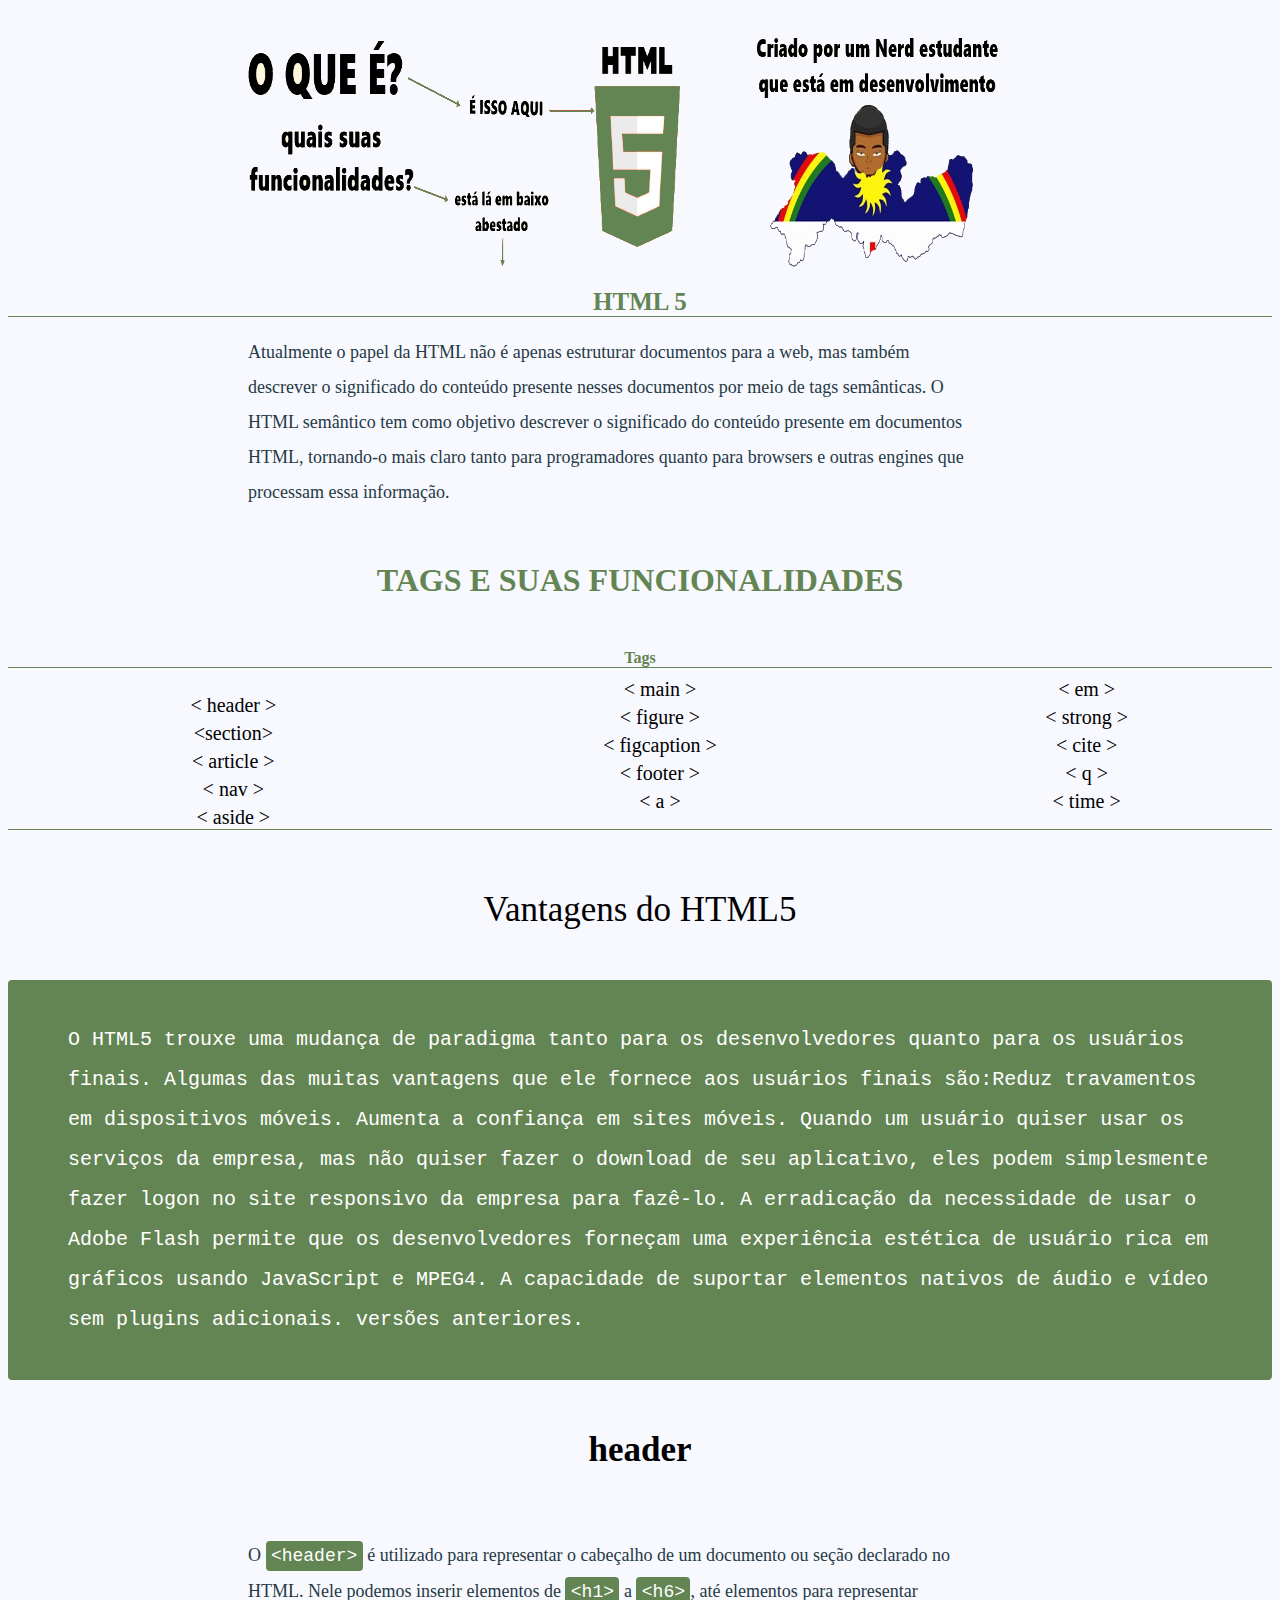
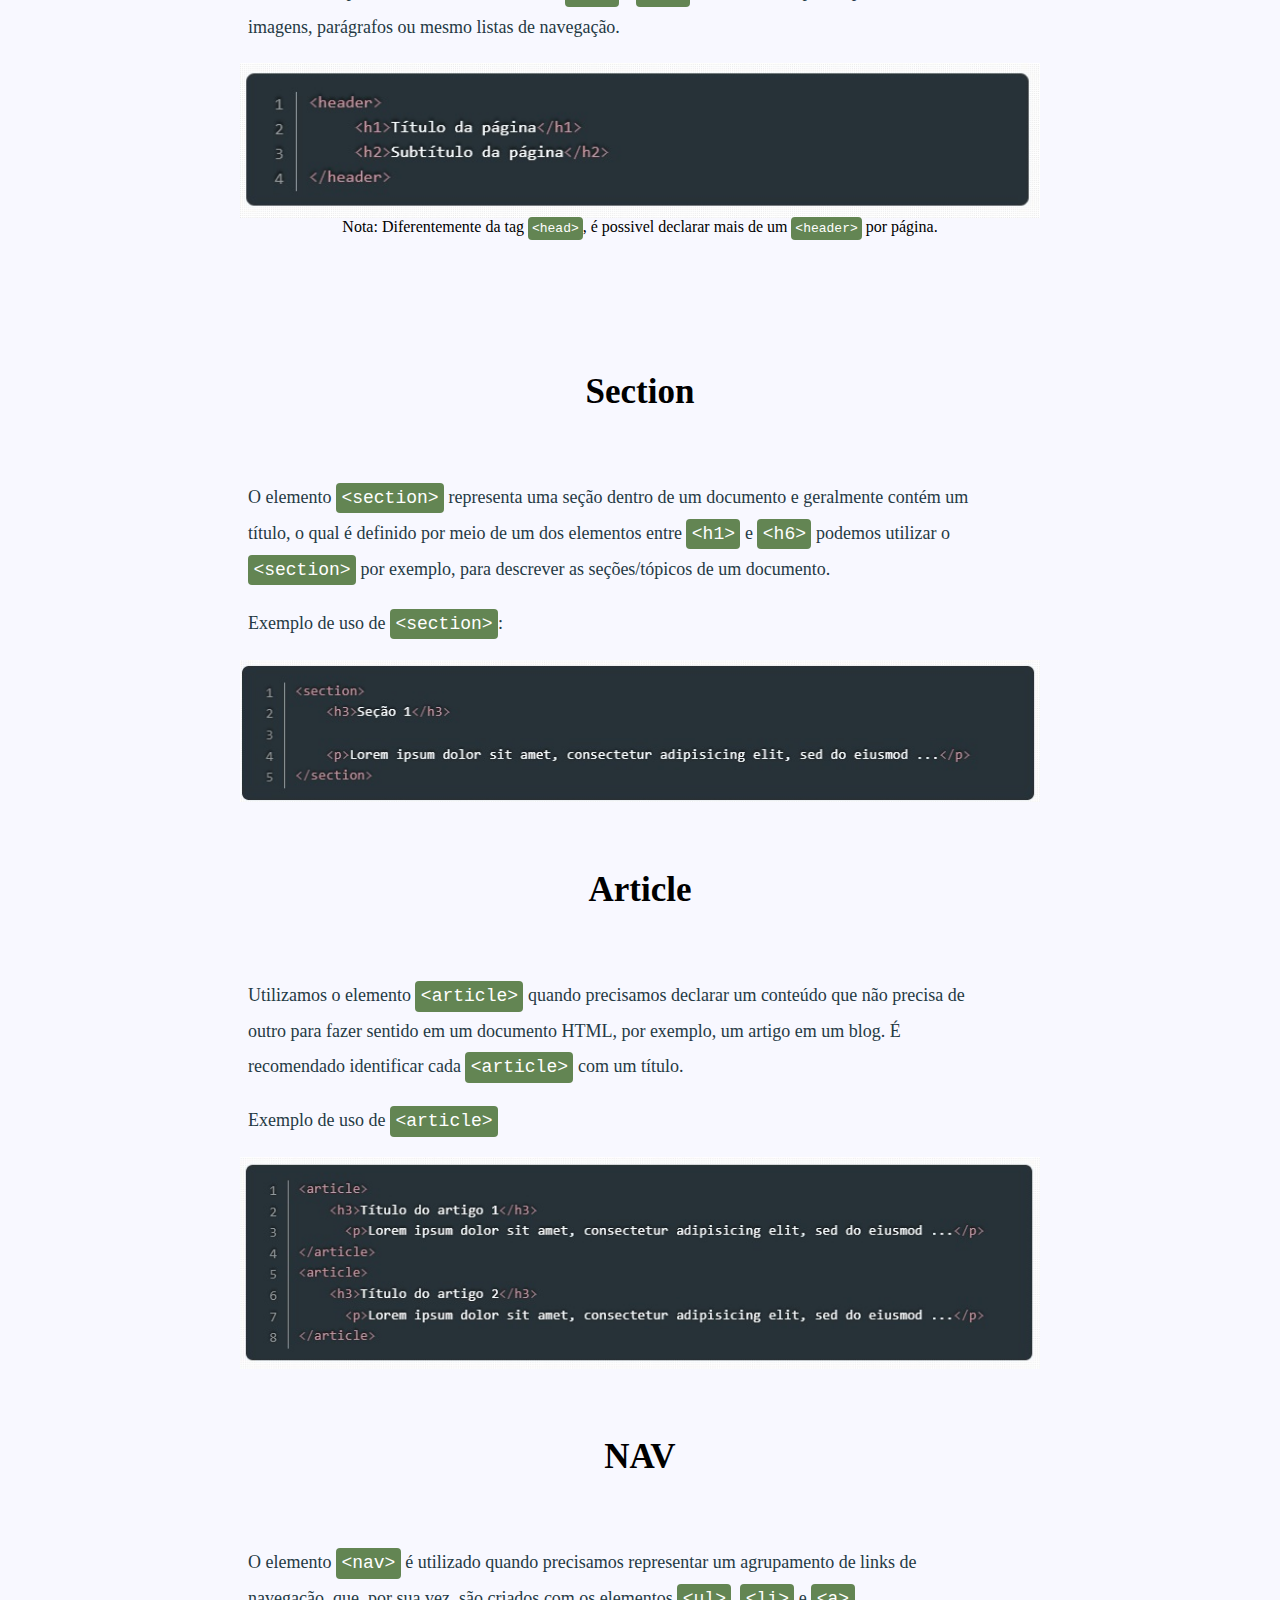
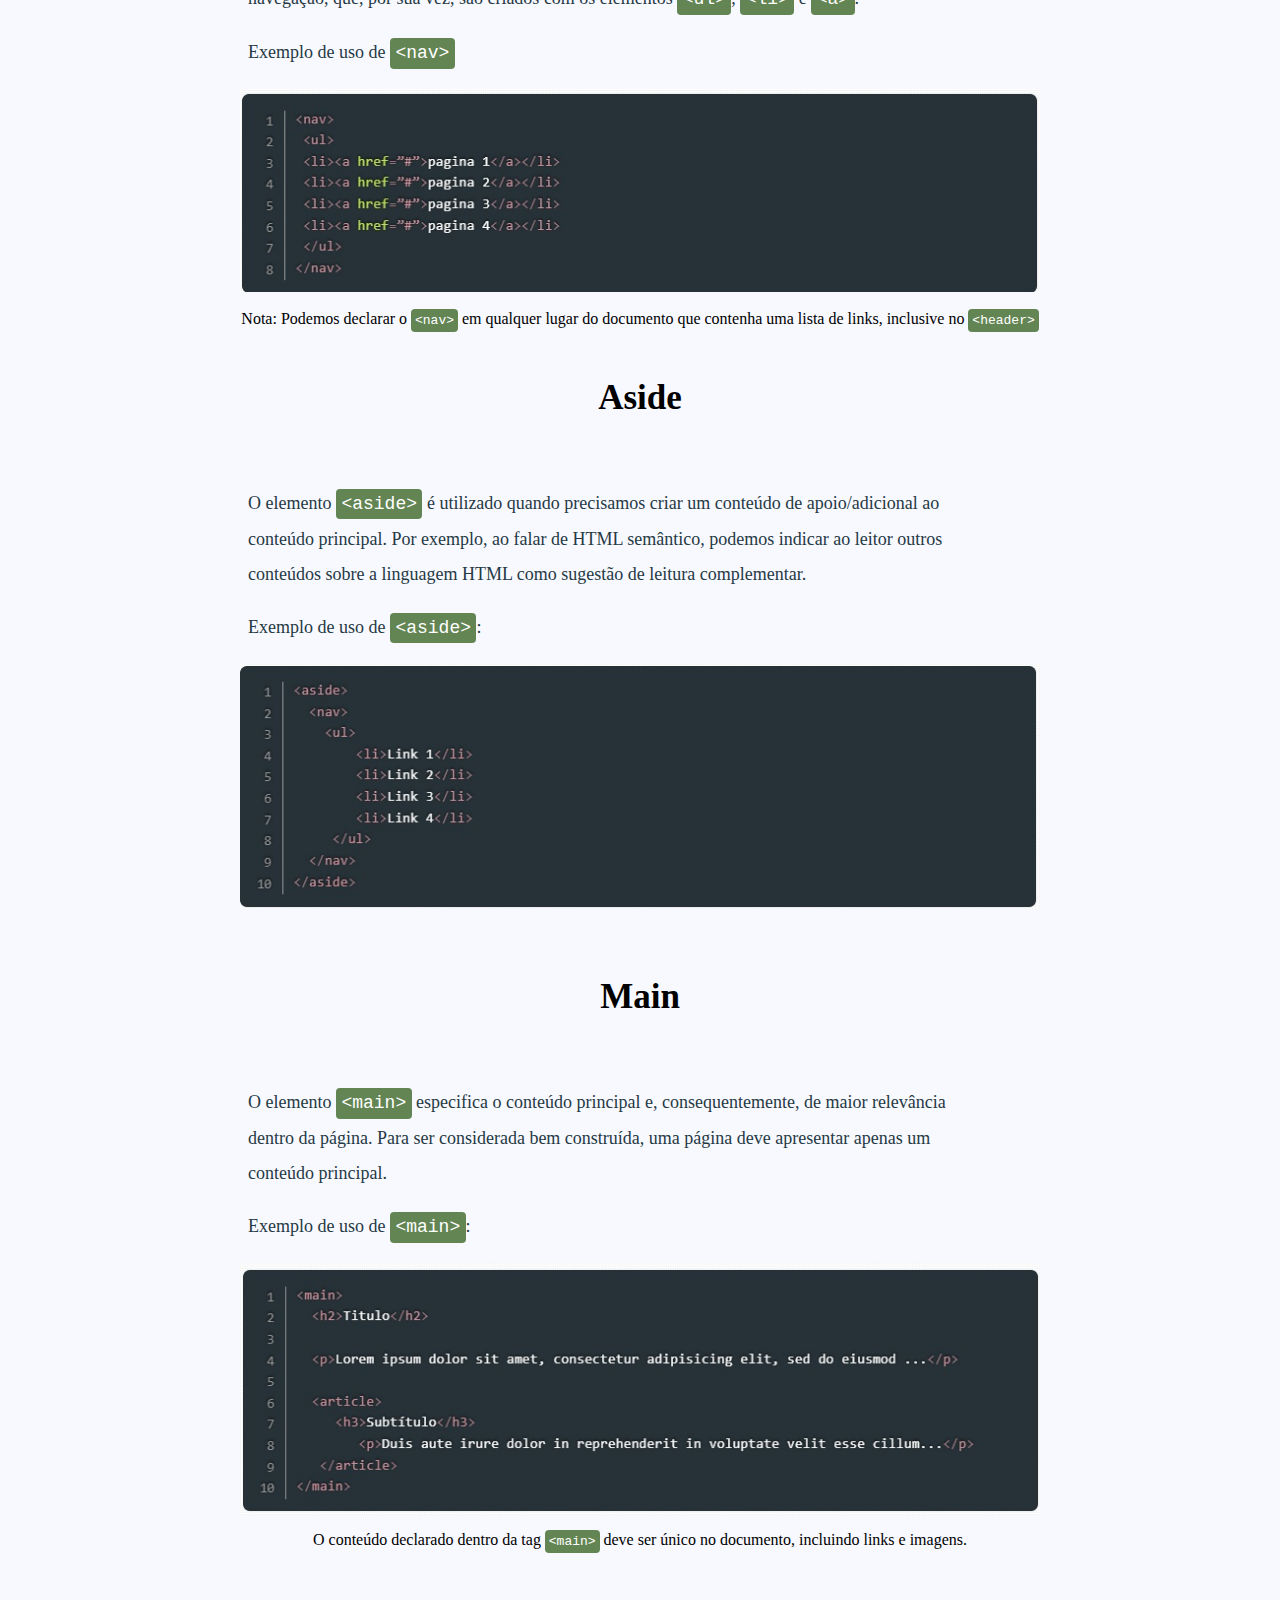
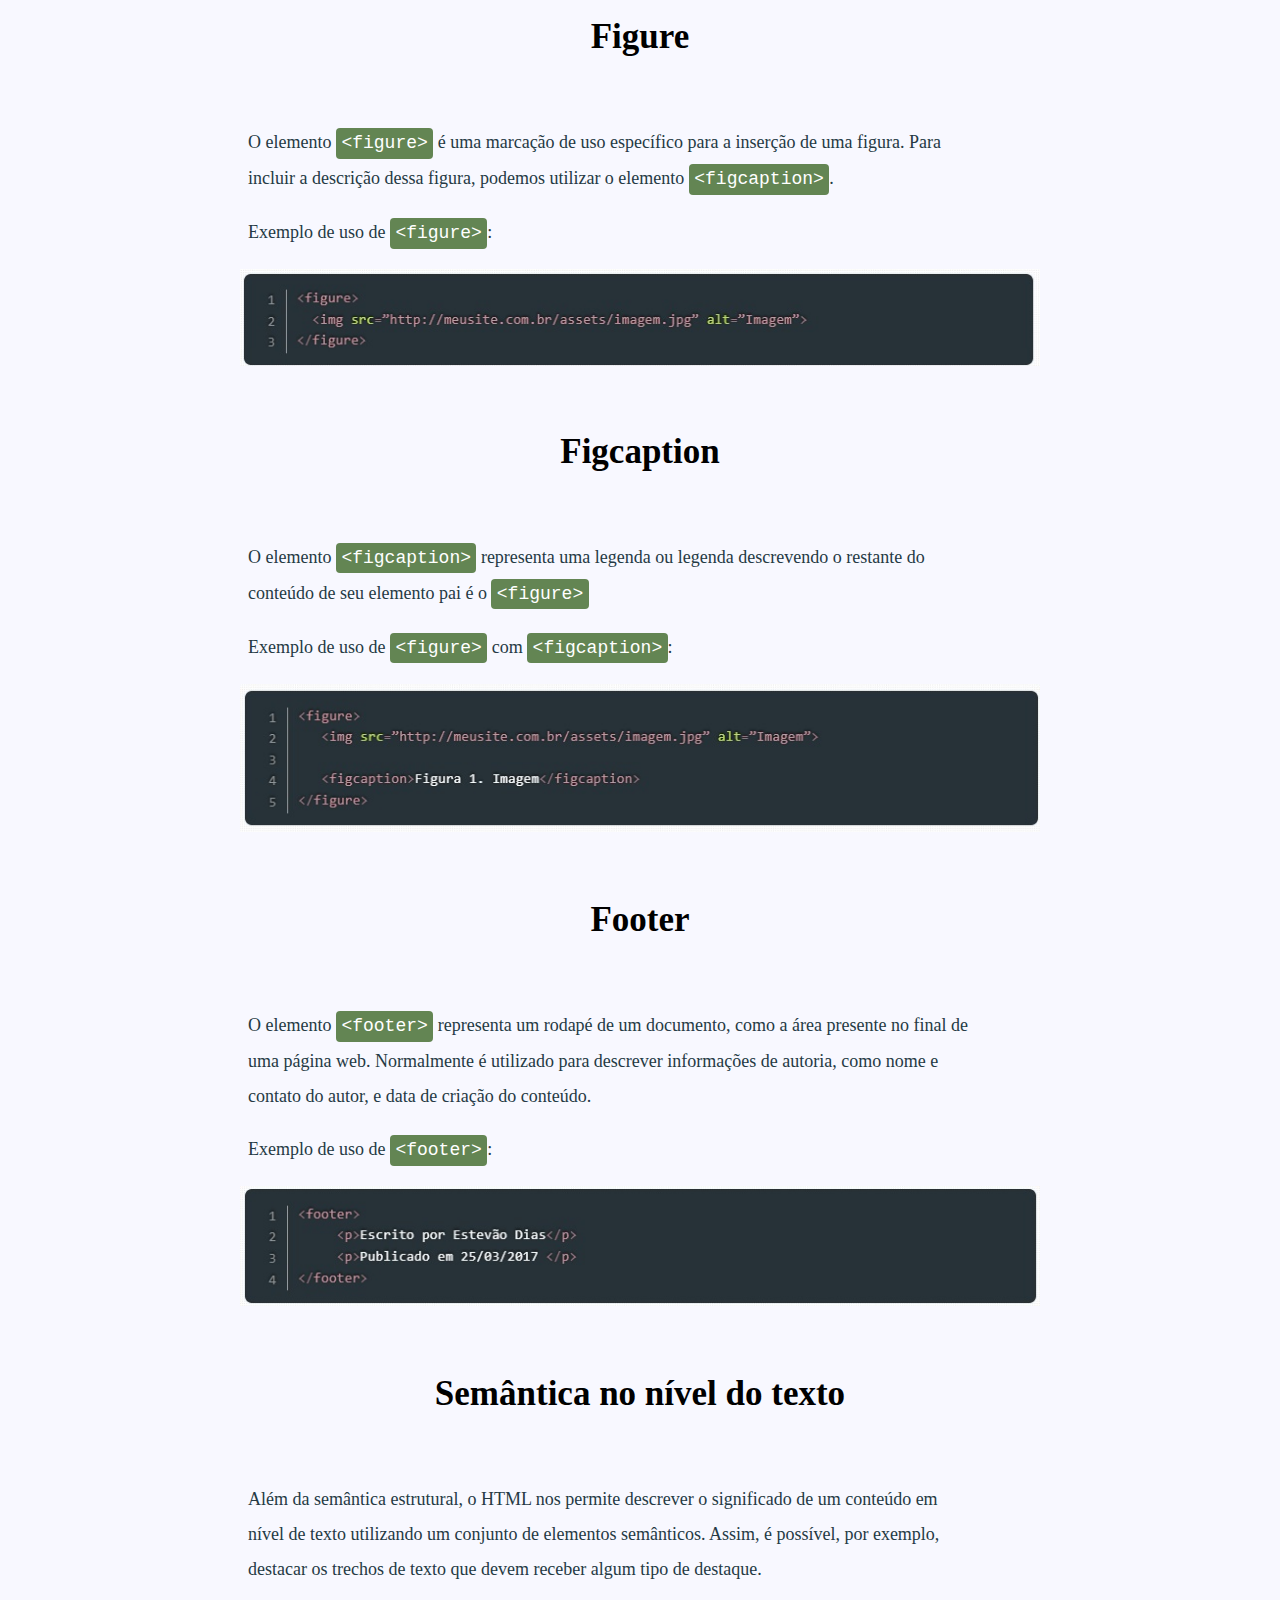
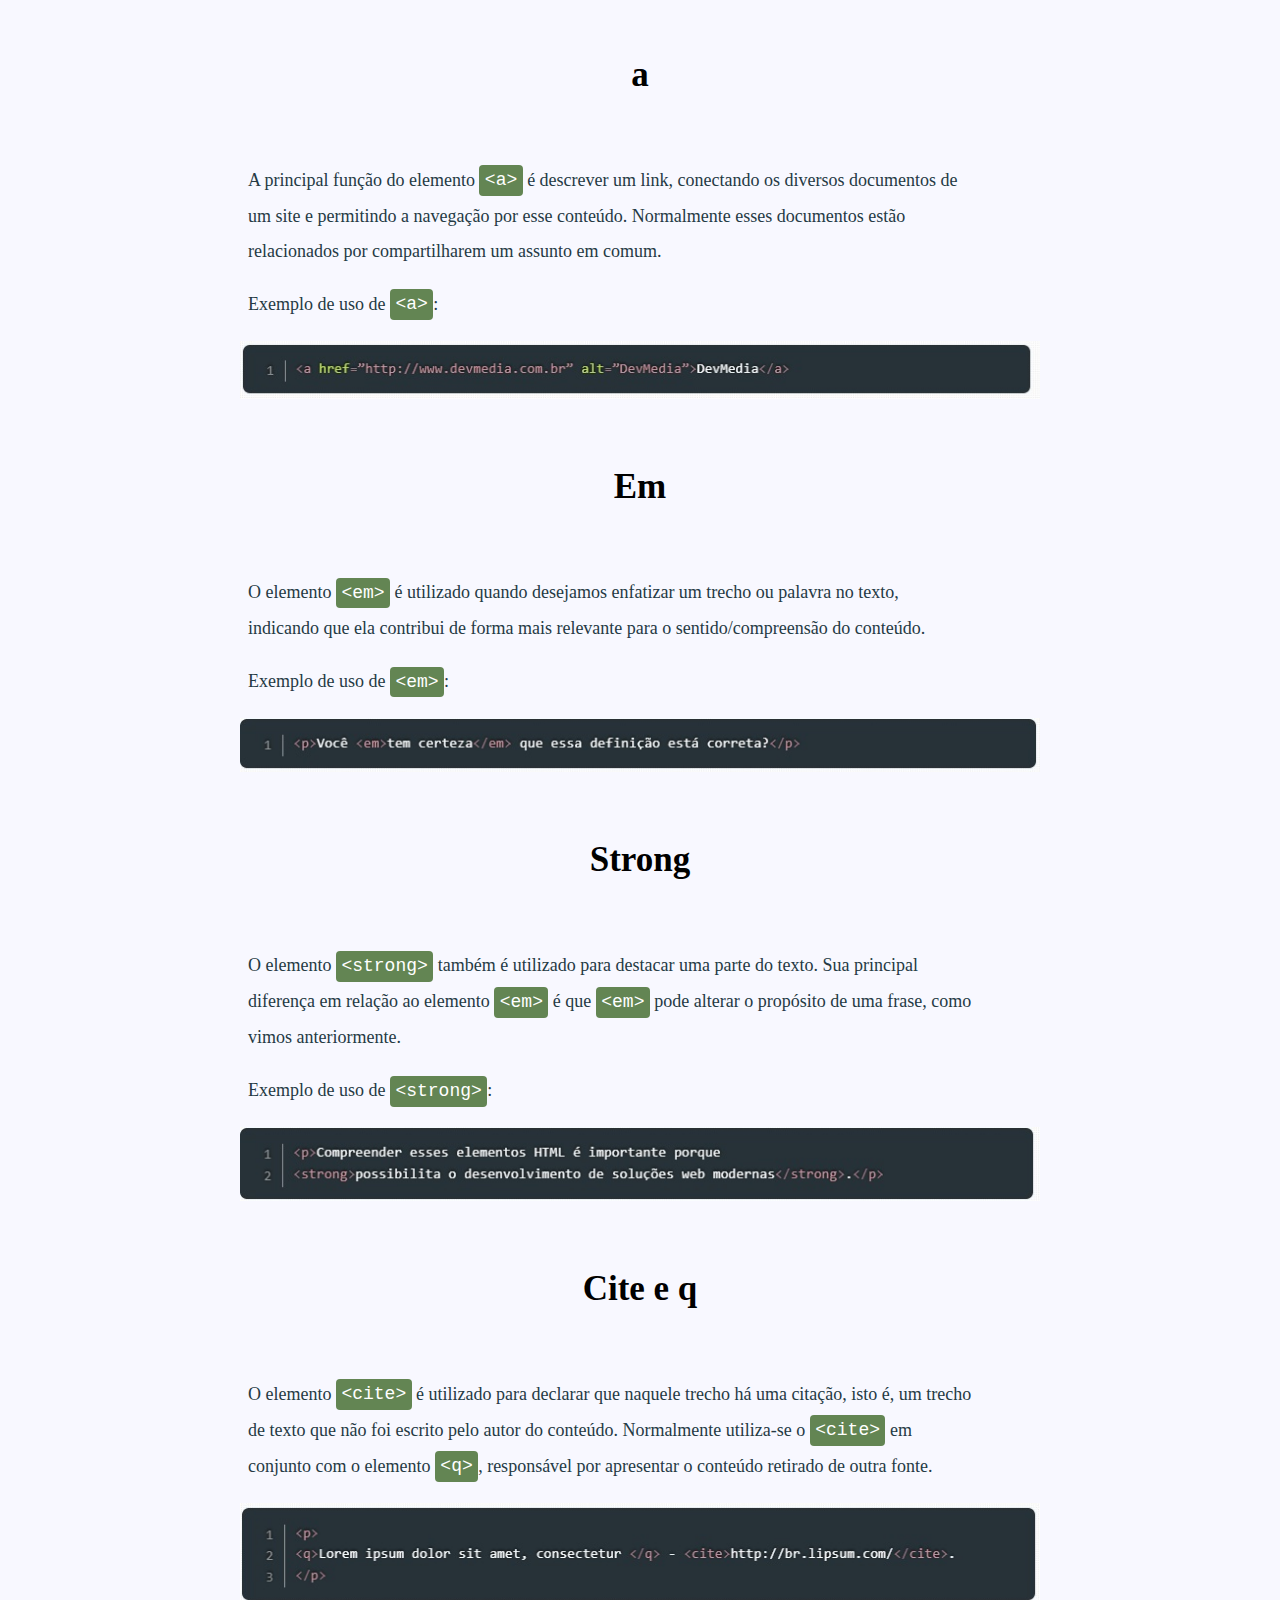
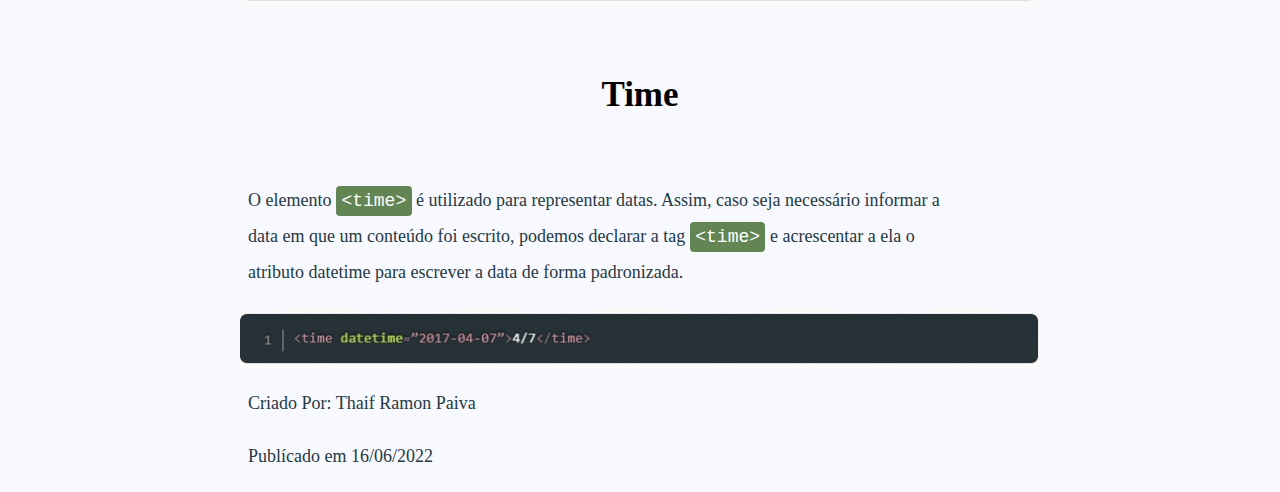
==== index.html @ 4eca7c4d "Rename Untitled-1.html to index.html" ====
<!DOCTYPE html>
<html lang="en">
<head>
    <meta charset="UTF-8">
    <meta http-equiv="X-UA-Compatible" content="IE=edge">
    <meta name="viewport" content="width=device-width, initial-scale=1.0">
    <link rel="stylesheet" href="css.index.css">
    <title>HTML5 só mais um nerd</title>

</head>
<body>
    <header > 

        <a href="THAIF25.png" ></a>
        <img src="THAIF25.png"  height="240" width="1325">
    </header >
        
           <section>
            <h3>HTML 5</h3>
        
            <p>Atualmente o papel da HTML não é apenas estruturar documentos para a web, mas também descrever o significado do conteúdo presente nesses documentos por meio de tags semânticas. O HTML semântico tem como objetivo descrever o significado do conteúdo presente em documentos HTML, tornando-o mais claro tanto para programadores quanto para browsers e outras engines que processam essa informação.</p>
        </section>
        
        <article1>
            <h1>TAGS E SUAS FUNCIONALIDADES</h1>
            </article1>
                      <p>
          <h4>Tags</h4>
          <section class="flex-container">
            <ul> 
          <div> <a href="#1hearder" >  < header > </a> </div>
	<div > <a href="#1section"> &lt;section&gt; </a> </div>
	<div > <a href="#1article"> < article > </a></div>
    <div > <a href="#1nav"> < nav > </a></div>
    <div > <a href="#1aside"> < aside > </a> </div>
    <div > <a href="#1main"> < main > </a> </div>
    <div > <a href="#1figure">< figure ></a></div>
    <div> <a href="#1fig">< figcaption ></a> </div>
    <div > <a href="#1footer">< footer ></a> </div>
    <div > <a href="#1a">< a ></a> </div>
    <div ><a href="#1em">< em ></a> </div>
    <div ><a href="#1strong">< strong ></a> </div>
    <div ><a href="#1cite">< cite ></a> </div>
    <div ><a href="#1cite">< q ></a> </div>
    <div ><a href="#1time">< time ></a> </div>
    
</ul> 
</section>
<h4></h4>
     <text>Vantagens do HTML5</text>

    <section><em class="httml">O HTML5 trouxe uma mudança de paradigma tanto para os desenvolvedores quanto para os usuários finais. 
        Algumas das muitas vantagens que ele fornece aos usuários finais são:Reduz travamentos em dispositivos móveis.
        Aumenta a confiança em sites móveis. Quando um usuário quiser usar os serviços da empresa, mas não quiser fazer o download de 
        seu aplicativo, eles podem simplesmente fazer logon no site responsivo da empresa para fazê-lo. A erradicação da necessidade de 
        usar o Adobe Flash permite que os desenvolvedores forneçam uma experiência estética de usuário rica em gráficos usando JavaScript 
        e MPEG4. A capacidade de suportar elementos nativos de áudio e vídeo sem plugins adicionais. versões anteriores.</em></section>

<main >
    <strong > <a name="1hearder"> header </a></strong> 
<p> O  <em>&lt;header&gt;</em> 
     é utilizado para representar o cabeçalho de um documento ou seção declarado no HTML. 
     Nele podemos inserir elementos de
     <em >&lt;h1&gt;</em>  a  
     <em >&lt;h6&gt;</em>, 
     até elementos para representar imagens, parágrafos ou mesmo listas de navegação.</p>


<figure>
    <img src="header.jpg" width="70%" height="70%">
    <figcaption>Nota: Diferentemente da tag
    <em >&lt;head&gt;</em>, 
        é possivel declarar mais de um 
        <em >&lt;header&gt;</em> por página.</figcaption>
  </figure>

    <strong style="color:#ff7d04"> </strong>
     <strong ><a name="1section"> Section </a> </strong>
  <p>
    O elemento
    <em >&lt;section&gt;</em>
    representa uma seção dentro de um documento e geralmente contém
    um título, o qual é definido por meio de um dos elementos entre <em >&lt;h1&gt;</em>  e <em >&lt;h6&gt;</em> 
    podemos utilizar o <em >&lt;section&gt;</em> por exemplo, para descrever as seções/tópicos de um documento.

    <p>Exemplo de
        uso de <em >&lt;section&gt;</em>:</p>
        <figure>
            <img src="section.jpg" width="70%" height="70%"> </figure>
    
  </p>

  <strong > <a name="1article"> Article </a></strong>
  <p>

    Utilizamos o elemento <em> &lt;article&gt;</em>  
    quando precisamos declarar um conteúdo que não precisa de outro para fazer sentido em um documento HTML, por exemplo, um artigo em um blog. 
    É recomendado identificar cada <em>&lt;article&gt;</em> com um título.

    <p> Exemplo de uso de <em>&lt;article&gt;</em></p>
    <figure>
        <img src="article.jpg" width="70%" height="70%"> </figure>
  </p>

  <strong> <a name="1nav">NAV</a></strong>

  <P> 

    O elemento <em>&lt;nav&gt;</em> é utilizado quando precisamos representar um agrupamento de links de navegação,
     que, por sua vez, são criados com os elementos <em>&lt;ul&gt;</em>, <em> &lt;li&gt;</em> e <em> &lt;a&gt;</em>.

     <p>Exemplo de uso de <em> &lt;nav&gt;</em></p>
     <figure>
        <img src="nav.jpg" width="70%" height="70%"> </figure>
     
  </P>

  <figcaption>Nota: Podemos declarar o <em>&lt;nav&gt;</em> em qualquer 
lugar do documento que contenha uma lista de links, inclusive no <em>&lt;header&gt;</em>
</figcaption>
<strong> <a name="1aside">Aside</a></strong>
<P>
    O elemento <em>&lt;aside&gt;</em> é utilizado quando precisamos criar um conteúdo de 
    apoio/adicional ao conteúdo principal. Por exemplo, ao falar de HTML semântico, podemos 
    indicar ao leitor outros conteúdos sobre a linguagem HTML como sugestão de leitura complementar.

    <P> Exemplo de uso de <em>&lt;aside&gt;</em>:</P>
    <figure>
        <img src="aside.jpg" width="70%" height="70%"> </figure>
</P>
    <strong> <a name="1main">Main</a> </strong>
    <p>
        O elemento <em>&lt;main&gt;</em> especifica o conteúdo principal e, consequentemente, de maior relevância dentro da página. 
        Para ser considerada bem construída, uma página deve apresentar apenas um conteúdo principal.

        <p>Exemplo de uso de <em>&lt;main&gt;</em>:</p>
        <figure>
            <img src="main.jpg" width="70%" height="70%"> </figure>
        <figcaption> O conteúdo declarado dentro da tag <em>&lt;main&gt;</em> deve ser 
        único no documento, incluindo links e imagens.</figcaption> 

    </p>
    <strong><a name="1figure">Figure</a></strong>
    <P>
        O elemento <em>&lt;figure&gt;</em> é uma marcação de uso específico para a inserção de uma figura. 
        Para incluir a descrição dessa figura, podemos utilizar o elemento <em>&lt;figcaption&gt;</em>.

           <p>  Exemplo de uso de <em>&lt;figure&gt;</em>:</p>
           <figure>
            <img src="figure.jpg" width="70%" height="70%"> </figure>

<strong> <a name="1fig">Figcaption</a></strong>
<p> O elemento <em>&lt;figcaption&gt;</em> representa uma legenda ou legenda descrevendo o restante
     do conteúdo de seu elemento pai é o <em>&lt;figure&gt;</em></p>

<p>Exemplo de uso de <em>&lt;figure&gt;</em> com <em>&lt;figcaption&gt;</em>:</p>
<figure>
    <img src="figcaption.jpg" width="70%" height="70%"> </figure>
    </P>

<strong><a name="1footer">Footer</a></strong>
<P>
    O elemento <em>&lt;footer&gt;</em> representa um rodapé de um documento, como a 
    área presente no final de uma página web. Normalmente é utilizado para descrever 
    informações de autoria, como nome e contato do autor, e data de criação do conteúdo.

      <P>Exemplo de uso de <em>&lt;footer&gt;</em>:</P>
      <figure>
        <img src="footer.jpg" width="70%" height="70%"> </figure>
</P>

<strong> Semântica no nível do texto </strong>
<P> Além da semântica estrutural, o HTML nos permite descrever o significado de um 
    conteúdo em nível de texto utilizando um conjunto de elementos semânticos. 
    Assim, é possível, por exemplo, destacar os trechos de texto que devem receber 
    algum tipo de destaque.</P>

    <strong> <a name="1a">a</a></strong>
    <p>
        A principal função do elemento <em>&lt;a&gt;</em> é descrever um link,
             conectando os diversos documentos de um site e permitindo a 
             navegação por esse conteúdo. Normalmente esses documentos estão 
             relacionados por compartilharem um assunto em comum.

           <P> Exemplo de uso de <em>&lt;a&gt;</em>:</P>
           <figure>
            <img src="a.jpg" width="70%" height="70%"> </figure>

    </p>

 <strong> <a name="1em">Em</a></strong>
 <p>
    O elemento <em>&lt;em&gt;</em> é utilizado quando desejamos enfatizar um 
    trecho ou palavra no texto, indicando que ela contribui de forma mais 
    relevante para o sentido/compreensão do conteúdo.

        <p>Exemplo de uso de <em>&lt;em&gt;</em>:</p>
        <figure>
            <img src="em.jpg" width="70%" height="70%"> </figure>
 </p>

 <strong><a name="1strong">Strong</a></strong>
 <p>
    O elemento <em>&lt;strong&gt;</em> também é utilizado para destacar uma parte do texto.
     Sua principal diferença em relação ao elemento <em>&lt;em&gt;</em> é que <em>&lt;em&gt;</em> 
     pode alterar o
    propósito de uma frase, como vimos anteriormente.

        <p>Exemplo de uso de <em>&lt;strong&gt;</em>:</p>
        <figure>
            <img src="strong.jpg" width="70%" height="70%"> </figure>
 </p>

 <strong><a name="1cite">Cite e q</a></strong>
 <p>

    O elemento <em>&lt;cite&gt;</em> é utilizado para declarar que naquele trecho há 
        uma citação, isto é, um trecho de texto que não foi escrito pelo
         autor do conteúdo. Normalmente utiliza-se o <em>&lt;cite&gt;</em> em
     conjunto com o elemento <em>&lt;q&gt;</em>, responsável por apresentar o conteúdo 
     retirado de outra fonte.

     <figure>
        <img src="citeeq.jpg" width="70%" height="70%"> </figure>
 </p>

 <strong><a name="1time">Time</a></strong>
 <p>
    O elemento <em>&lt;time&gt;</em> é utilizado para representar datas. Assim, caso seja
         necessário informar a data em que um conteúdo foi escrito, podemos declarar a tag
         <em>&lt;time&gt;</em> e acrescentar 
    a ela o atributo datetime para escrever a data de forma padronizada.
    <p> </p>
    <figure>
        <img src="time.jpg"> </figure>
 </p>
 <p></p> 
 <footer> 
 <p> Criado Por: Thaif Ramon Paiva</p>
 <p> Publícado em 16/06/2022</p>
 </footer>


</body> 
</html>
---- css.index.css ----
header{
 text-decoration: antiquewhite;
  flex-wrap: wrap;
   justify-content: space-between;

    font-family: 'Times New Roman', Times, serif;
    font-size: 40px;
    font-weight: bold;
    padding: 20px;
}
div{
    text-decoration: none;
    text-align: center;
    margin-top: 5px;
    display: block;
    font-size: 20px;

    
}

h1{
  color: #638553;
	text-align: center;
  align-items: center;
	margin: 20px 0 0 0;
	font-size: 2em;
	font-weight: bold;
  padding: 1em 2em;
}

  h3{
    color:#638553; 
    border-bottom: 1px 
    solid #638553; 
    margin-top: 0px; 
    margin-bottom: 10px; 
    font-family: Lato
  }
  h4{
    color: #638553; 
    border-bottom: 1px solid #638553; 
    margin-top: 0px; 
    margin-bottom: 10px; 
    font-family: Lato"
  }
    
  h4,h3,figcaption{

text-align: center;
  }

  p{
    display: block;
    margin-block-start: 1em;
    margin-block-end: 1em;
    margin-inline-start: 0px;
    margin-inline-end: 0px;
    padding: 0 300px 0 240px;
    font-family: 'Source Serif Pro', serif;
    line-height: 35px;
    color: #253A44;
    font-size: 18px;
  }
  html{
    background-color:ghostwhite;
  }
  h3{
    font-size: 25px;
  
  }
  text{

    display: flex;
    justify-content: center;
    color: black;
    font-family: 'Times New Roman', Times, serif;
    font-size: 35px;
    padding: 1em 2em;
    line-height: 2em;
  }
  div{
  text-decoration:none;
  
  
  }
.flex-container{
 text-align: center;
 column-count: 3;
}

.httml{

  display: flex;
  justify-content: center; 
  font-size: 20px;
  padding:2em 3em ;
  line-height: 2em;
}
.hd{
  display: flex;
  justify-content: center; 
  font-size: 20px;
  padding:2em 3em ;
  line-height: 2em;
}

strong{
  display: flex;
  justify-content: center;
  color: black;
  font-family: 'Times New Roman', Times, serif;
  font-size: 35px;
  padding: 1em 2em;
  line-height: 2em;

}
img{

  display: flex;
  flex-wrap: center;
  max-width: 800px;
  max-height: 800px;
    margin: 0 auto;
}
em{

font-family:monospace;
padding: 0.3em;
background-color: #638553;
color:#ffffff;
border-radius: 4px;
font-style: normal;
}
a{
text-decoration: none;
color: black;
}
footer{
Color:#638553;
font-family:'Courier New', Courier, monospace;
font-style: bold;

}
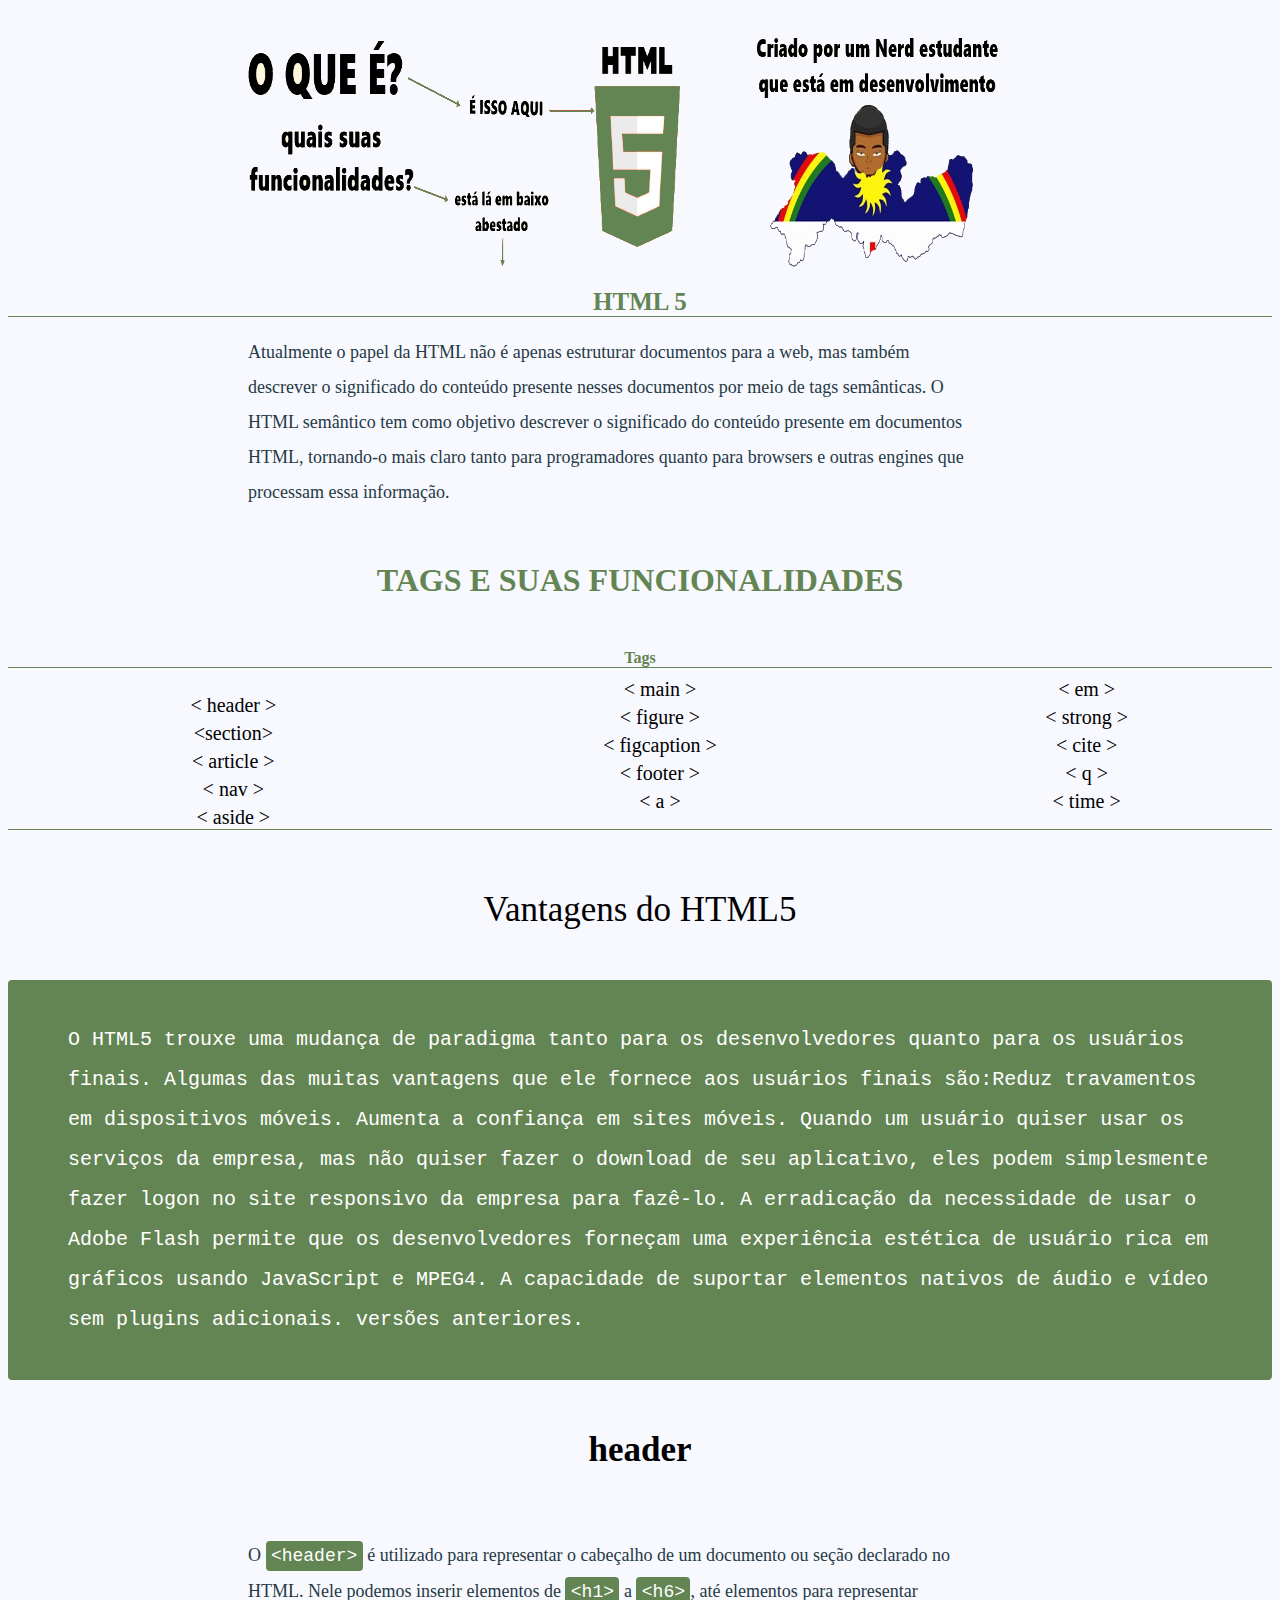
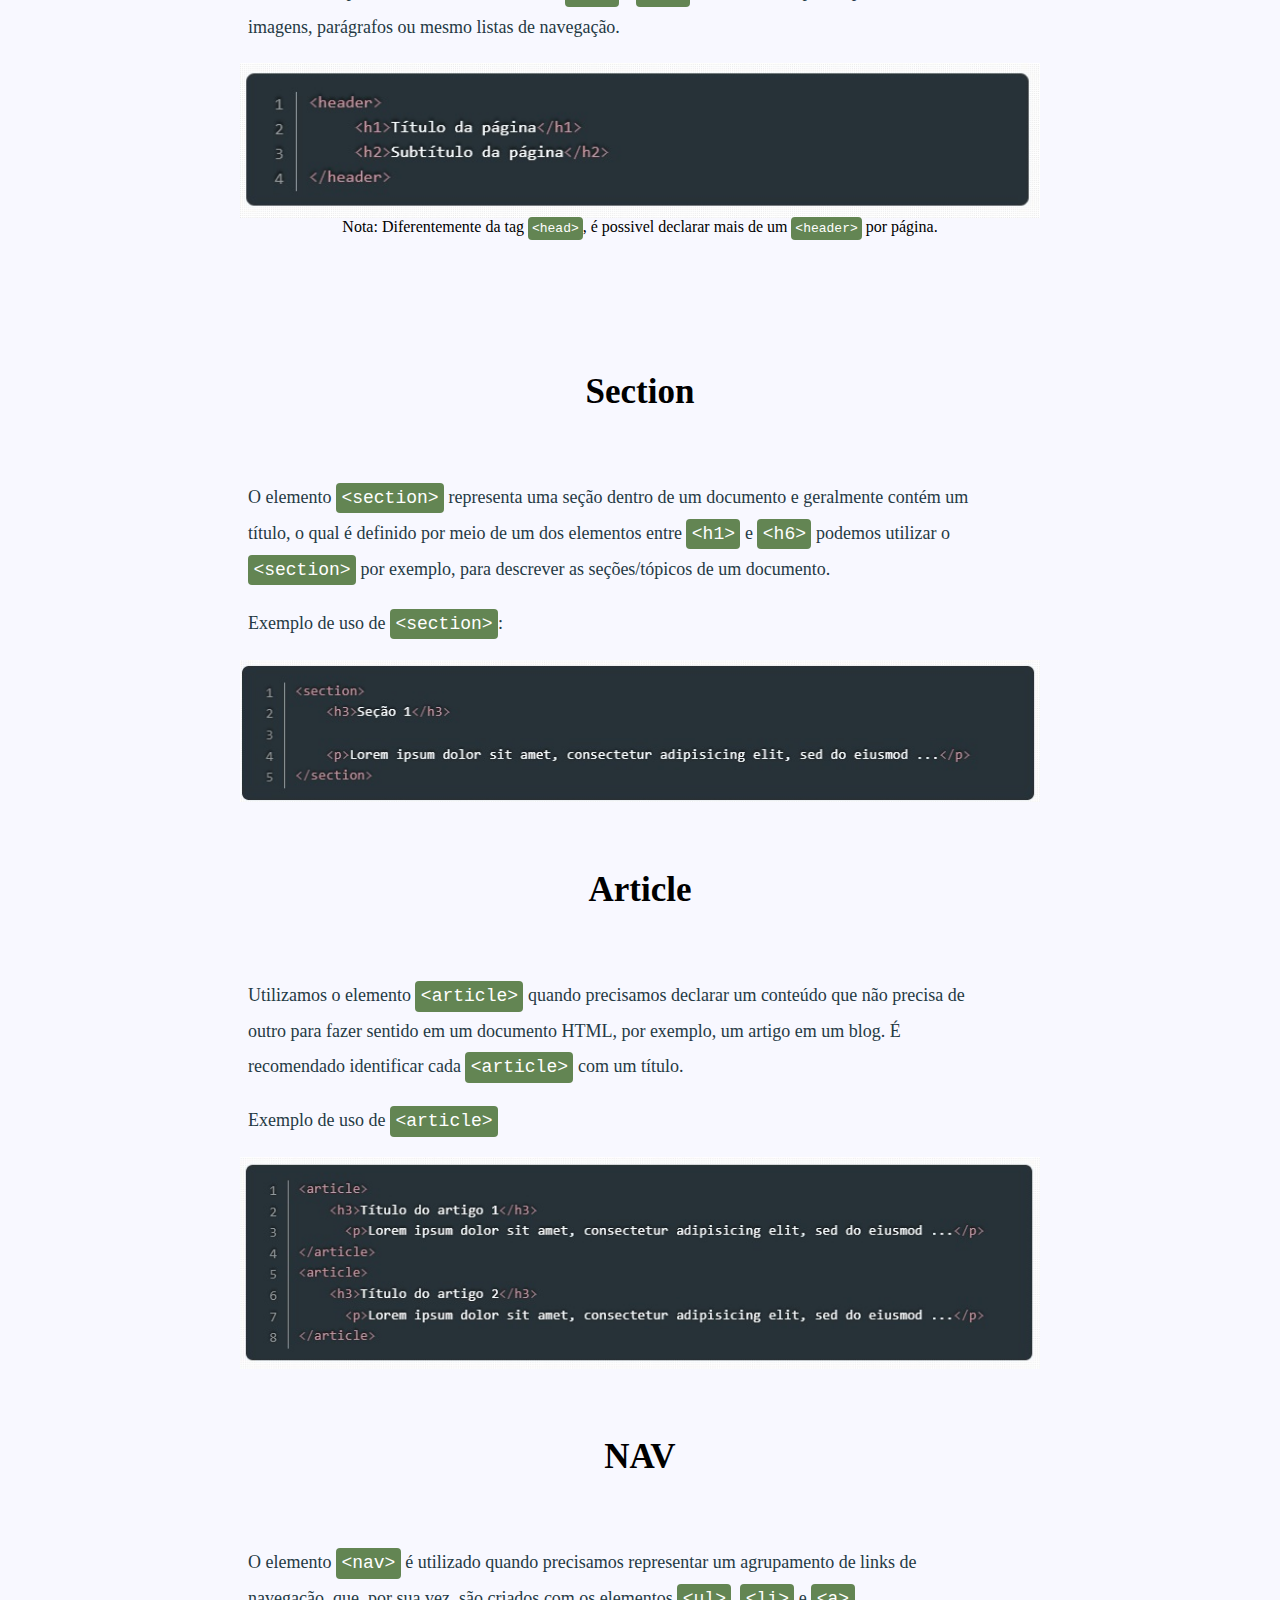
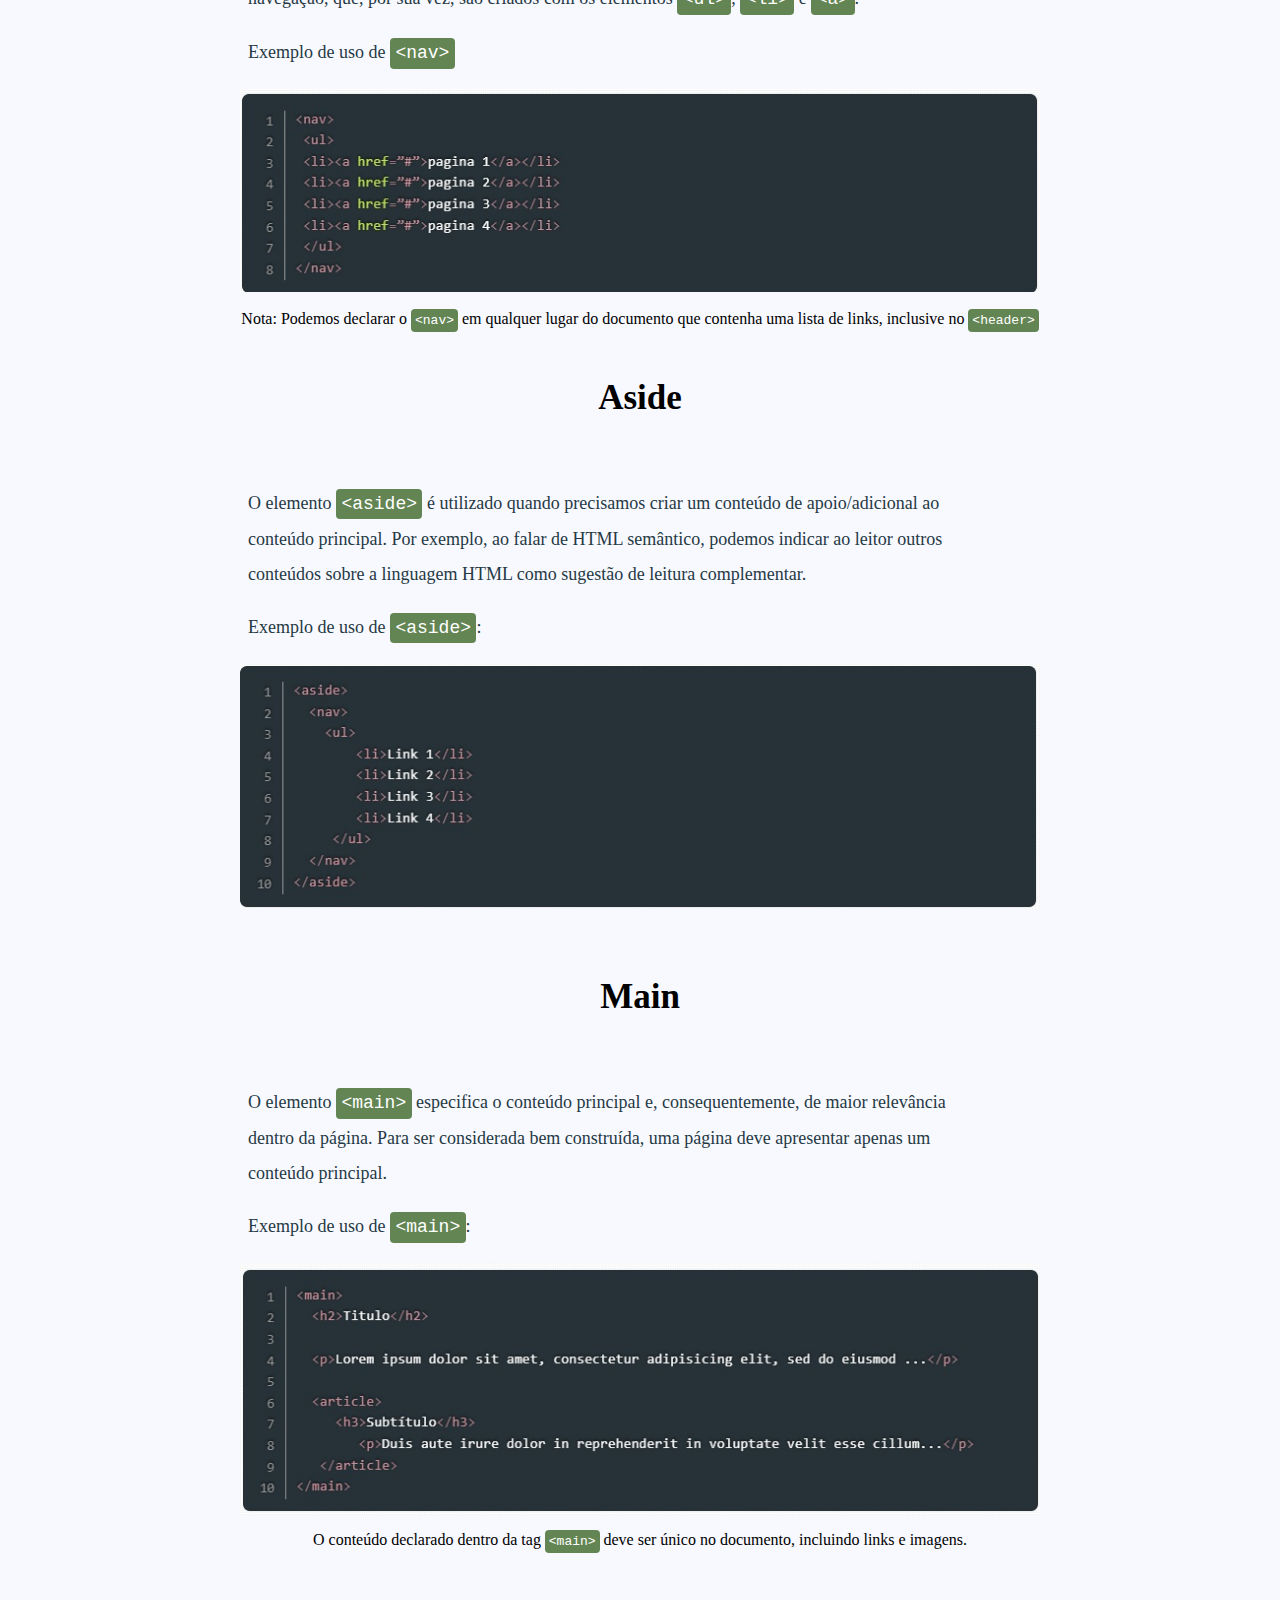
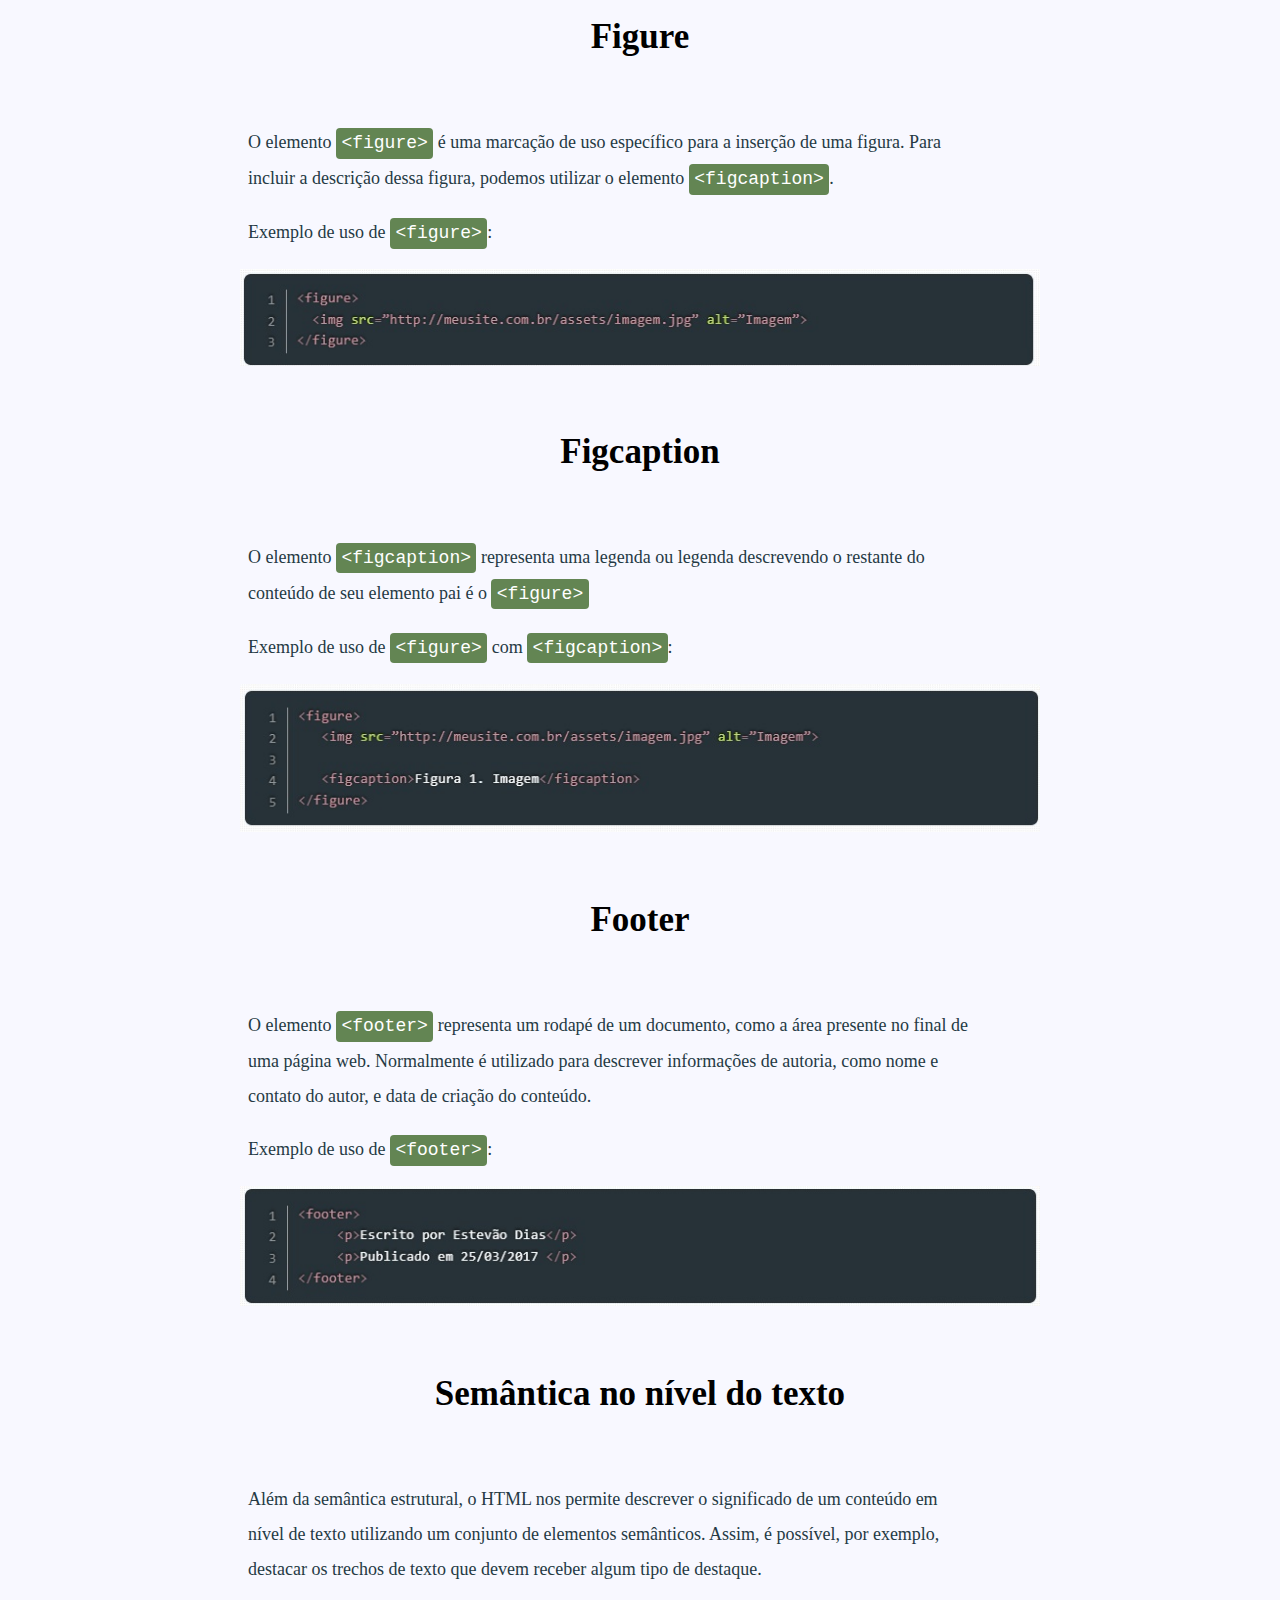
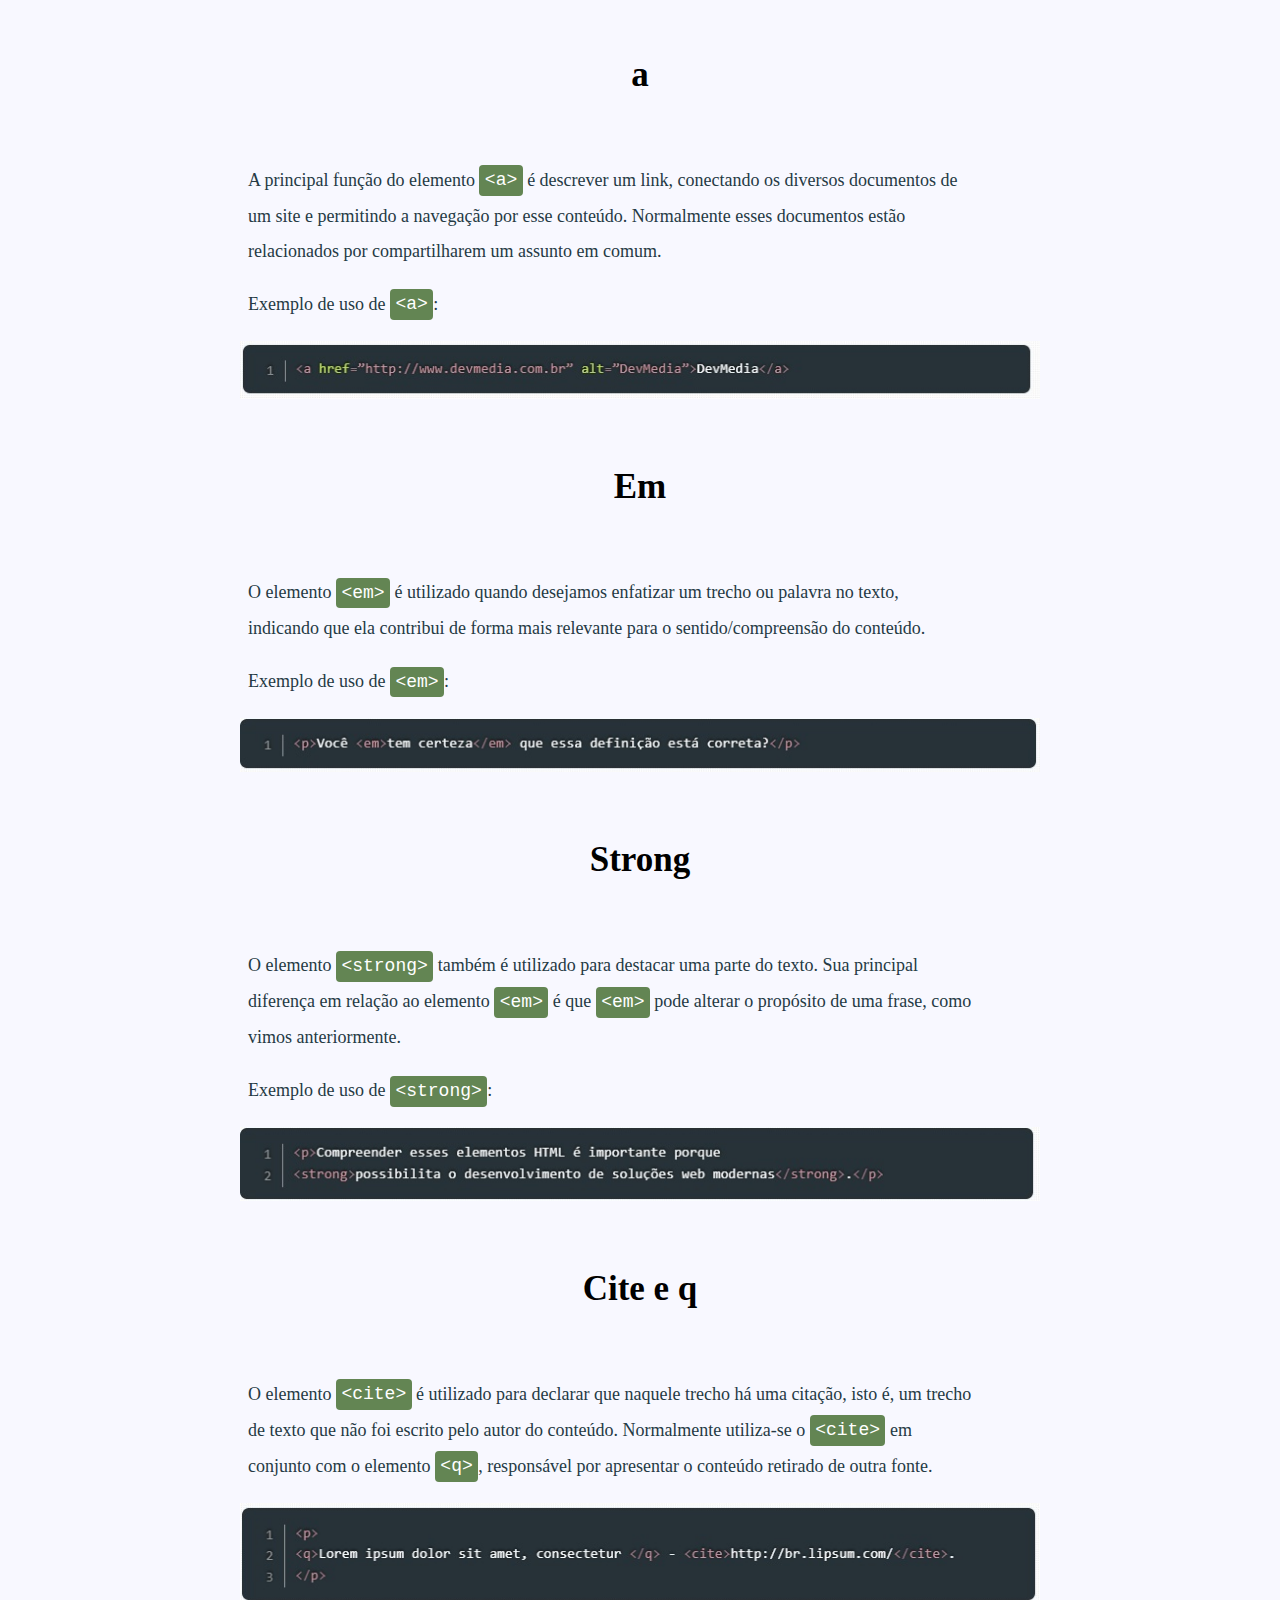
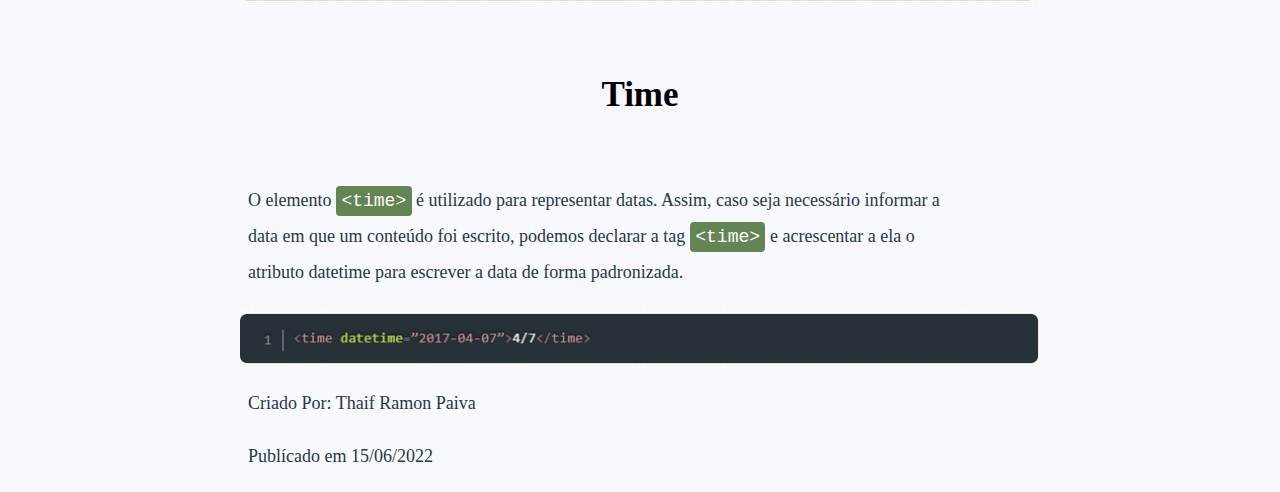
==== commit 513953fc: "Update index.html" ====
--- a/index.html
+++ b/index.html
@@ -4,6 +4,7 @@
     <meta charset="UTF-8">
     <meta http-equiv="X-UA-Compatible" content="IE=edge">
     <meta name="viewport" content="width=device-width, initial-scale=1.0">
+    <link  href="https://github.com/Thaif27/html5.github.io/blob/main/css.index.css" rel="stylesheet">
     <link rel="stylesheet" href="css.index.css">
     <title>HTML5 só mais um nerd</title>
 
@@ -237,7 +238,7 @@
  <p></p> 
  <footer> 
  <p> Criado Por: Thaif Ramon Paiva</p>
- <p> Publícado em 16/06/2022</p>
+ <p> Publícado em 15/06/2022</p>
  </footer>
 
 
